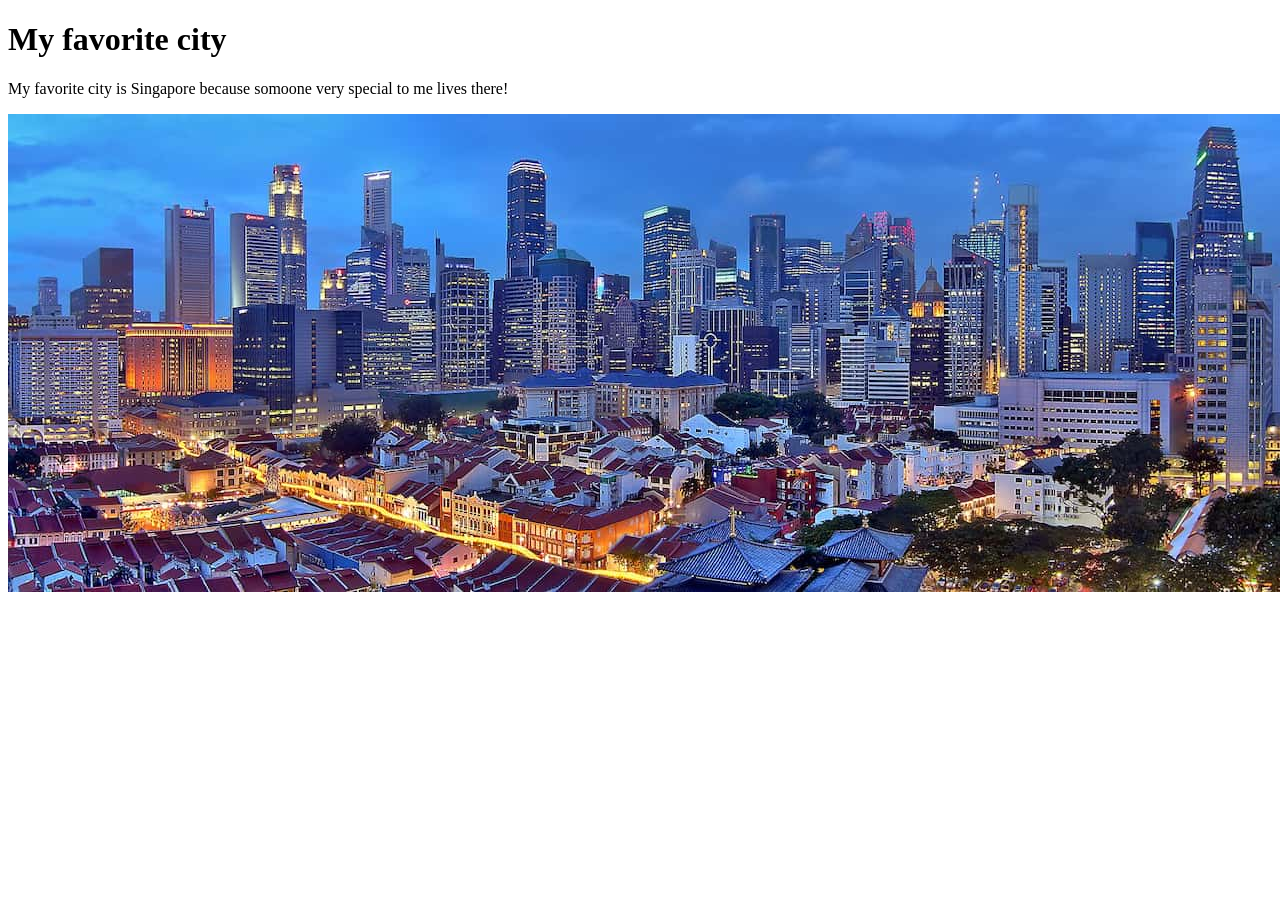
==== index.html @ 53384644 "Added changes" ====
<!DOCTYPE html>
<html lang="en">

<head>
    <meta charset="UTF-8">
    <meta name="viewport" content="width=device-width, initial-scale=1.0">
    <title>My favorite city</title>
</head>

<body>
    <h1>My favorite city</h1>
    <p>My favorite city is Singapore because somoone very special to me lives there!</p>

    <img src="images/singapore-skyline-resized.jpg" alt="Singapore Skyline.">
</body>

</html>
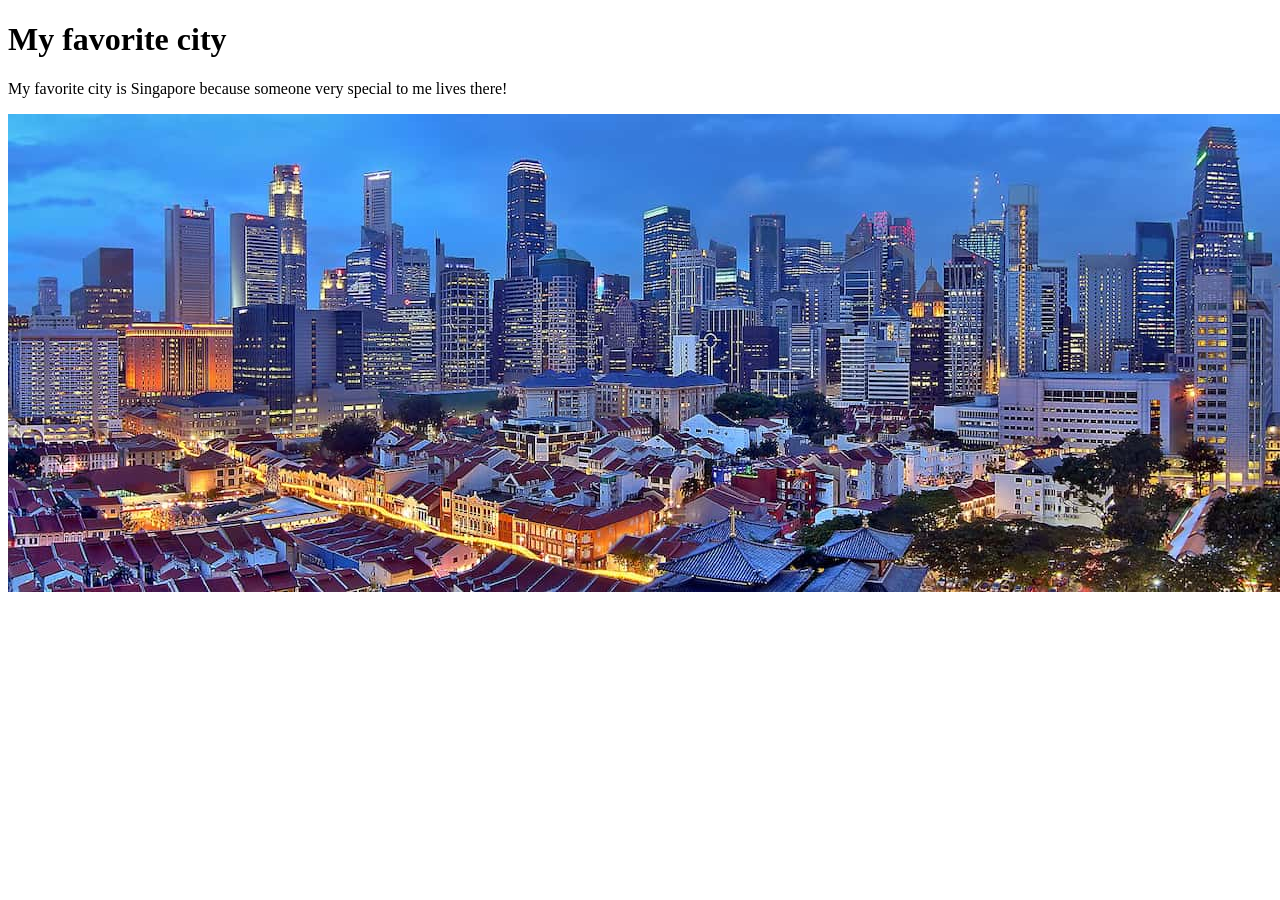
==== commit 617f52ac: "Fixed Mispelling" ====
--- a/index.html
+++ b/index.html
@@ -9,7 +9,7 @@
 
 <body>
     <h1>My favorite city</h1>
-    <p>My favorite city is Singapore because somoone very special to me lives there!</p>
+    <p>My favorite city is Singapore because someone very special to me lives there!</p>
 
     <img src="images/singapore-skyline-resized.jpg" alt="Singapore Skyline.">
 </body>
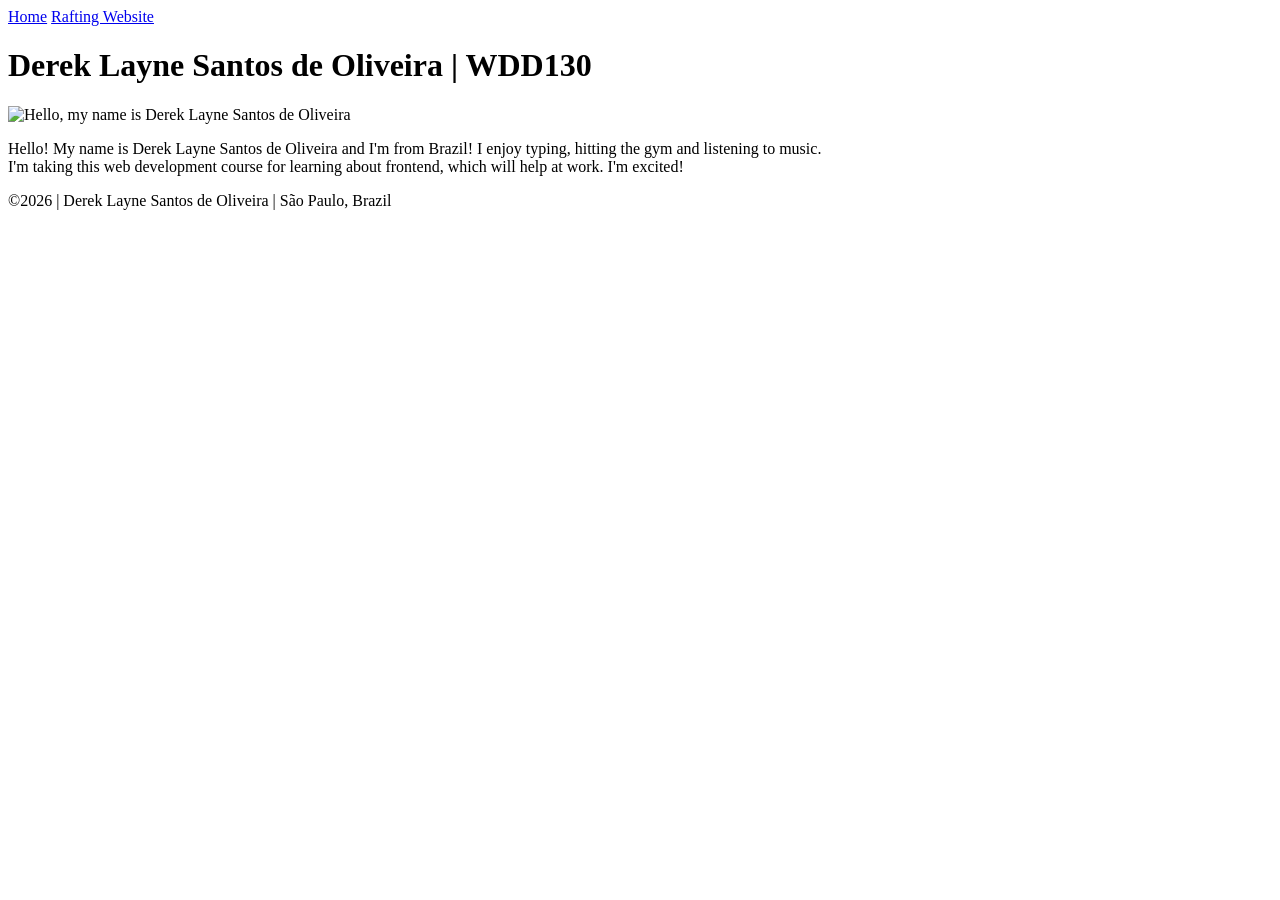
==== commit 77098ca6: "Fixed error loading image and finished exercise" ====
--- a/index.html
+++ b/index.html
@@ -1,17 +1,40 @@
-<!DOCTYPE html>
-<html lang="en">
+<!DOCTYPE html> <!--HTML DOCUMENT-->
+<html lang="en"> <!--LANGUAGE-->
 
-<head>
+<head> <!--SETTINGS-->
     <meta charset="UTF-8">
+    <!--THIS CODIFICATION ALLOWS THE SYSTEM TO READ TEXTS WITH SPECIAL CHARACTERS-->
     <meta name="viewport" content="width=device-width, initial-scale=1.0">
-    <title>My favorite city</title>
-</head>
+    <title>Derek Layne Santos de Oliveira | WDD130</title> <!--TITLE END-TAG-->
+</head> <!--HEAD END-TAG-->
 
-<body>
-    <h1>My favorite city</h1>
-    <p>My favorite city is Singapore because someone very special to me lives there!</p>
+<body> <!--VISIBLE CONTENT IN THE PAGE-->
+    <header> <!--HEADER THAT WILL BE DISPLAYED IN THE BODY OF THE HTML DOCUMENT-->
+        <nav>
+            <!--WHEN THERE'S A GROUP OF HYPERLINKS, WHEN USE NAV AND PLACE ALL THE <a> href="" hyperlinks inside.-->
+            <a href="#">Home</a>
+            <!--THIS IS A HYPERLINK AND >HOME< IS HOW THE USER WILL SEE THE LINK NAME-->
+            <a href="wwr">Rafting Website</a>
+        </nav> <!--NAV END-TAG-->
+    </header> <!--HEADER END-TAG-->
 
-    <img src="images/singapore-skyline-resized.jpg" alt="Singapore Skyline.">
-</body>
+    <main>
+        <!--THIS IS THE MAIN CONTENT OF THE HTML DOCUMENT, WHERE WE PLACE SUBTITLES AND PARAGRAPHS-->
+        <h1>Derek Layne Santos de Oliveira | WDD130</h1> <!--SUBHEADING LEVEL 1-->
+        <img src="images/profile.jpeg" alt="Hello, my name is Derek Layne Santos de Oliveira"
+          width="200">
+        <!--IMAGE-->
+        <p>Hello! My name is Derek Layne Santos de Oliveira and I'm from Brazil! I enjoy typing,
+            hitting the gym and listening to music.<br>
+            <!--<br> you can use it for breaking lines-->
+            I'm taking this web development course for learning about frontend, which will help at
+            work. I'm excited!</p>
+        <!--PARAGRAPH AND END-TAG-->
+    </main> <!--MAIN END-TAG-->
 
-</html>+    <footer> <!--FOOTER. THIS IS WHERE WE PLACE THE SMALL INFO-->
+        <p>©2026 | Derek Layne Santos de Oliveira | São Paulo, Brazil</p>
+    </footer> <!--FOOTER END-TAG-->
+</body> <!--BODY END-TAG-->
+
+</html> <!--HTML DOCUMENT END-TAG-->
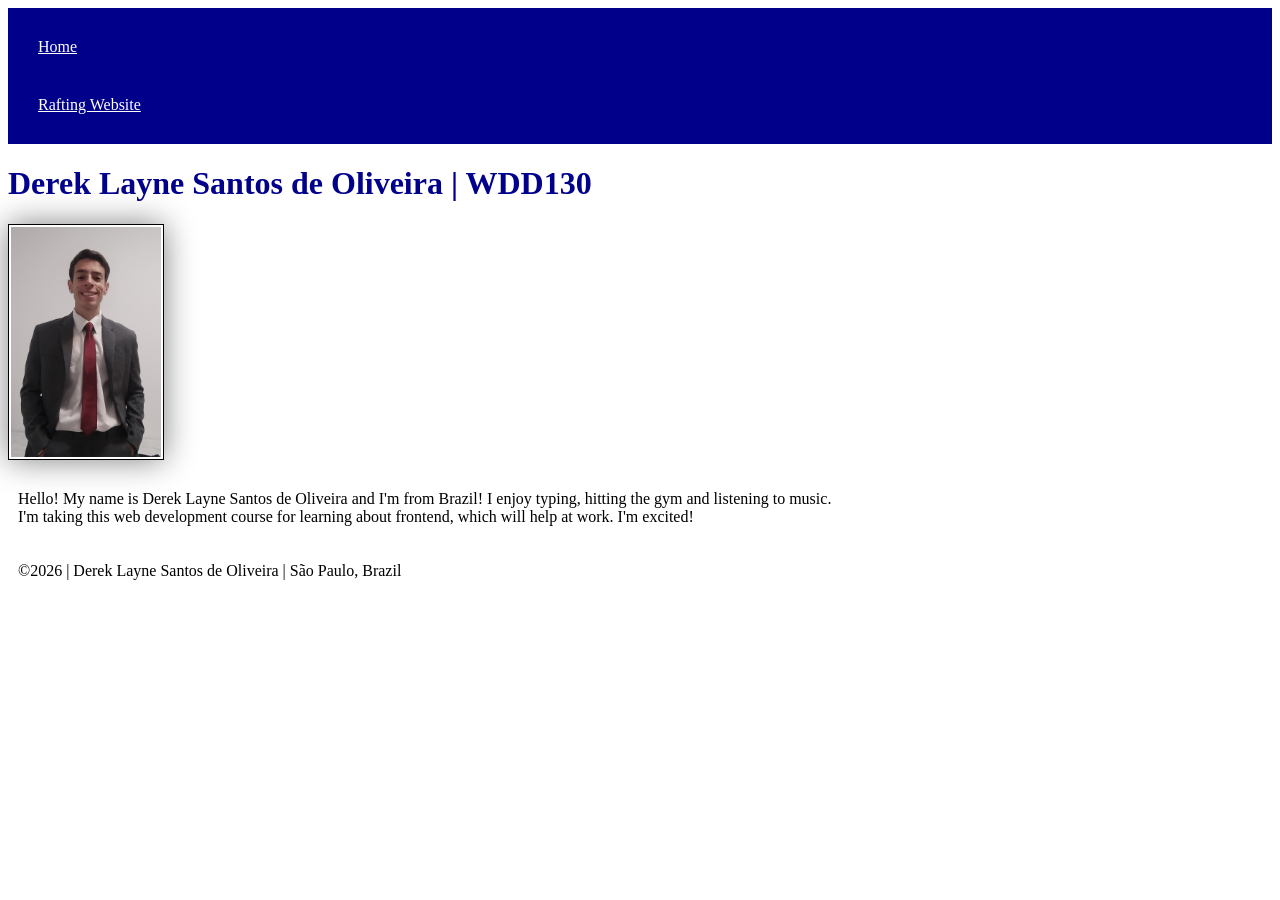
==== commit 16e549fd: "HomePage updated with CSS" ====
--- a/index.html
+++ b/index.html
@@ -6,6 +6,8 @@
     <!--THIS CODIFICATION ALLOWS THE SYSTEM TO READ TEXTS WITH SPECIAL CHARACTERS-->
     <meta name="viewport" content="width=device-width, initial-scale=1.0">
     <title>Derek Layne Santos de Oliveira | WDD130</title> <!--TITLE END-TAG-->
+    <link rel="stylesheet" href="styles/styles.css">
+    <!--Applying CSS to our html file by refering an external css file.-->
 </head> <!--HEAD END-TAG-->
 
 <body> <!--VISIBLE CONTENT IN THE PAGE-->
@@ -28,7 +30,8 @@
             hitting the gym and listening to music.<br>
             <!--<br> you can use it for breaking lines-->
             I'm taking this web development course for learning about frontend, which will help at
-            work. I'm excited!</p>
+            work. I'm excited!
+        </p>
         <!--PARAGRAPH AND END-TAG-->
     </main> <!--MAIN END-TAG-->
 
--- a/styles/styles.css
+++ b/styles/styles.css
@@ -0,0 +1,56 @@
+/*This CSS rule names the <nav > element as the selected element to apply two style declarations. 
+1 - The background color will be the color "darkblue", which is a valid, named color. 
+2 - Padding, or area between the content and border is set to 10 pixels for readability. */
+nav {
+    background-color: darkblue;
+    /*this means that our background color will be set to darkblue*/
+    padding: 10px;
+}
+
+/* This CSS rule selects all the <a > (anchor / link) elements in the HTML that are children of the <nav > element and applies the following declarations:
+1 - The foreground or font color will be white.
+2 - The display will change from the default of inline to block.
+3 - Each anchor tag will have padding of 20px;
+*/
+nav a {
+    /*this means that our links will be white and divided by blocks and a padding of 20px*/
+    color: white;
+    display: block;
+    padding: 20px;
+}
+
+/* This CSS rule references the <h1 > (heading 1) element as the selected element and applies the following declaration:
+1 - The foreground, font color is set to darkblue.
+*/
+
+h1 {
+    /*we setting our selector to be h1 (heading), and its color will be set to darkblue*/
+    color: darkblue;
+}
+
+/*This CSS rule references all the <img > (image) elements as the selector and applies the following declarations:
+ 1 - a set width with a height that will adjust dynamically to fit the image's aspect ratio.
+ 2 - A border shortcut that names the width, type of border, and color of the border.
+ 3 - Padding between the image and the border. 
+ 4 - A box shadow around the image border with zero offset and depth of 30px in gray.
+*/
+
+img {
+    /*our image is the element selected now*/
+    width: 150px;
+    height: auto;
+    border: 1px solid black;
+    /*border has been set to 1px and its color to black*/
+    padding: 2px;
+    box-shadow: 0 0 30px gray;
+    /*the shadow around the image is set to 30px and its color is set to gray*/
+}
+
+/*This CSS rule selects all the <p > (paragraph) elements as the selector and applies the following declaration:
+1 - Padding between the paragraph content and the border is set to 10 pixels.
+*/
+
+p {
+    /*now our selector is the paragraph*/
+    padding: 10px;
+}
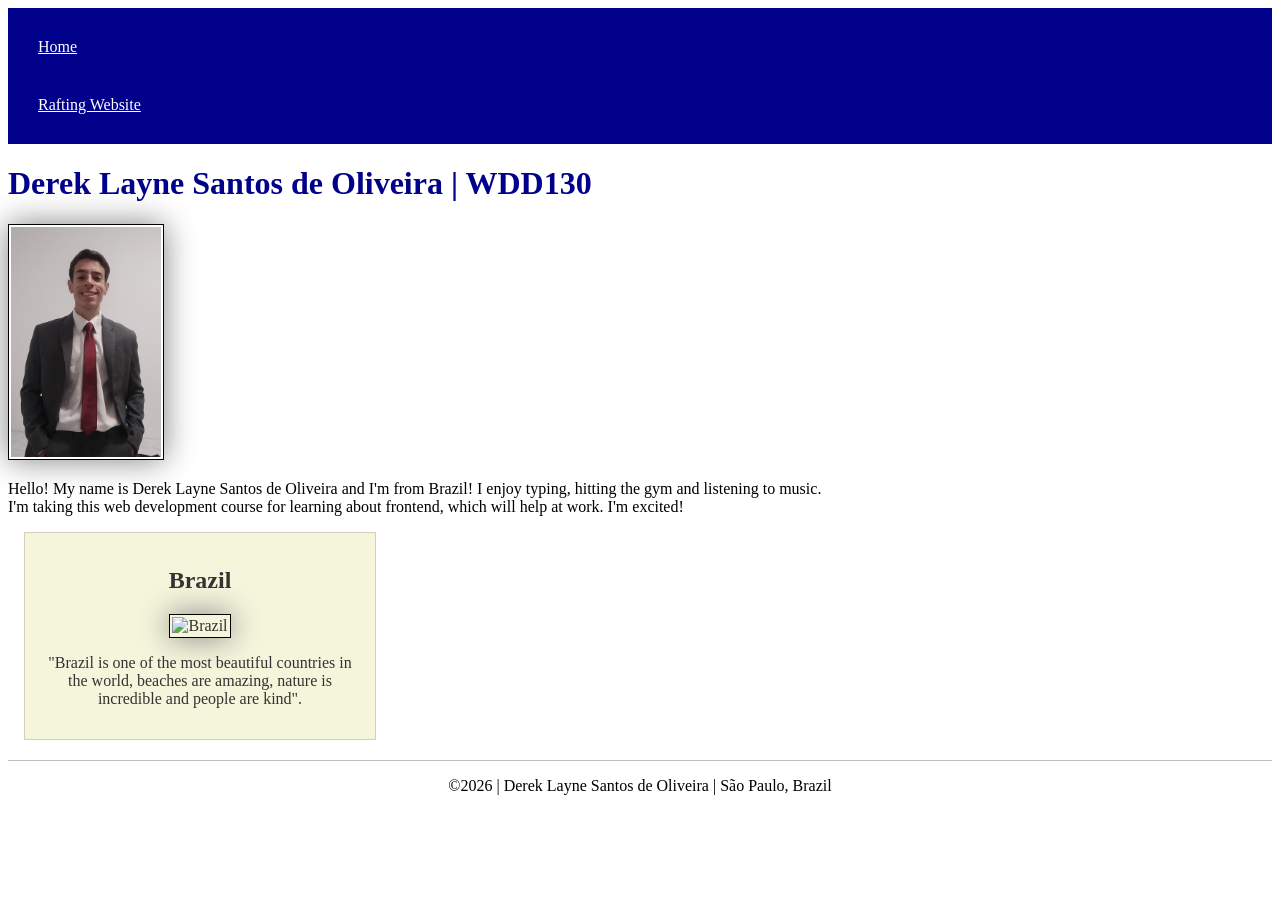
==== commit d1ef2f68: "Homepage updated with CSS" ====
--- a/index.html
+++ b/index.html
@@ -6,6 +6,8 @@
     <!--THIS CODIFICATION ALLOWS THE SYSTEM TO READ TEXTS WITH SPECIAL CHARACTERS-->
     <meta name="viewport" content="width=device-width, initial-scale=1.0">
     <title>Derek Layne Santos de Oliveira | WDD130</title> <!--TITLE END-TAG-->
+    <meta name="description" content="Derek | WDD130 | Demonstrate new skills in HTML and CSS">
+    <meta name="Author" content="Derek Layne">
     <link rel="stylesheet" href="styles/styles.css">
     <!--Applying CSS to our html file by refering an external css file.-->
 </head> <!--HEAD END-TAG-->
@@ -35,6 +37,16 @@
         <!--PARAGRAPH AND END-TAG-->
     </main> <!--MAIN END-TAG-->
 
+    <!--<aside> is a semantic HTML element used for content that is related to the main content but is not part of it. It usually contains supplementary or secondary information.-->
+    <aside>
+        <h2>
+            Brazil
+        </h2>
+
+        <img src="https://upload.wikimedia.org/wikipedia/commons/thumb/0/05/Flag_of_Brazil.svg/1280px-Flag_of_Brazil.svg.png" alt="Brazil">
+        <p>"Brazil is one of the most beautiful countries in the world, beaches are amazing, nature is incredible and people are kind".</p>
+    </aside>
+
     <footer> <!--FOOTER. THIS IS WHERE WE PLACE THE SMALL INFO-->
         <p>©2026 | Derek Layne Santos de Oliveira | São Paulo, Brazil</p>
     </footer> <!--FOOTER END-TAG-->
--- a/styles/styles.css
+++ b/styles/styles.css
@@ -19,9 +19,34 @@
     padding: 20px;
 }
 
+
+/*And this CSS applies to the image in the <main> element*/
+main img {
+    max-width: 150px;
+    height: auto;
+}
+
+/*Now we're working on the image inside the <aside> element*/
+aside  {
+    width: 20rem;
+    margin: 1rem;
+    border: 1px solid rgb(0 0 0 / 15%); /*border creates a line outlining the border and 15% means the opacity*/
+    padding: 15px;
+    background-color: beige;
+    color: #333;
+    text-align: center;
+}
+
+/**/
+aside img {
+    width: 200px;
+    height: auto;
+}
+
 /* This CSS rule references the <h1 > (heading 1) element as the selected element and applies the following declaration:
 1 - The foreground, font color is set to darkblue.
 */
+
 
 h1 {
     /*we setting our selector to be h1 (heading), and its color will be set to darkblue*/
@@ -52,5 +77,12 @@
 
 p {
     /*now our selector is the paragraph*/
-    padding: 10px;
+    padding: 0;
+}
+
+/**/
+footer {
+    margin-top: 20px;
+    border-top: 1px solid rgb(0 0 0 / 25%);
+    text-align: center;
 }
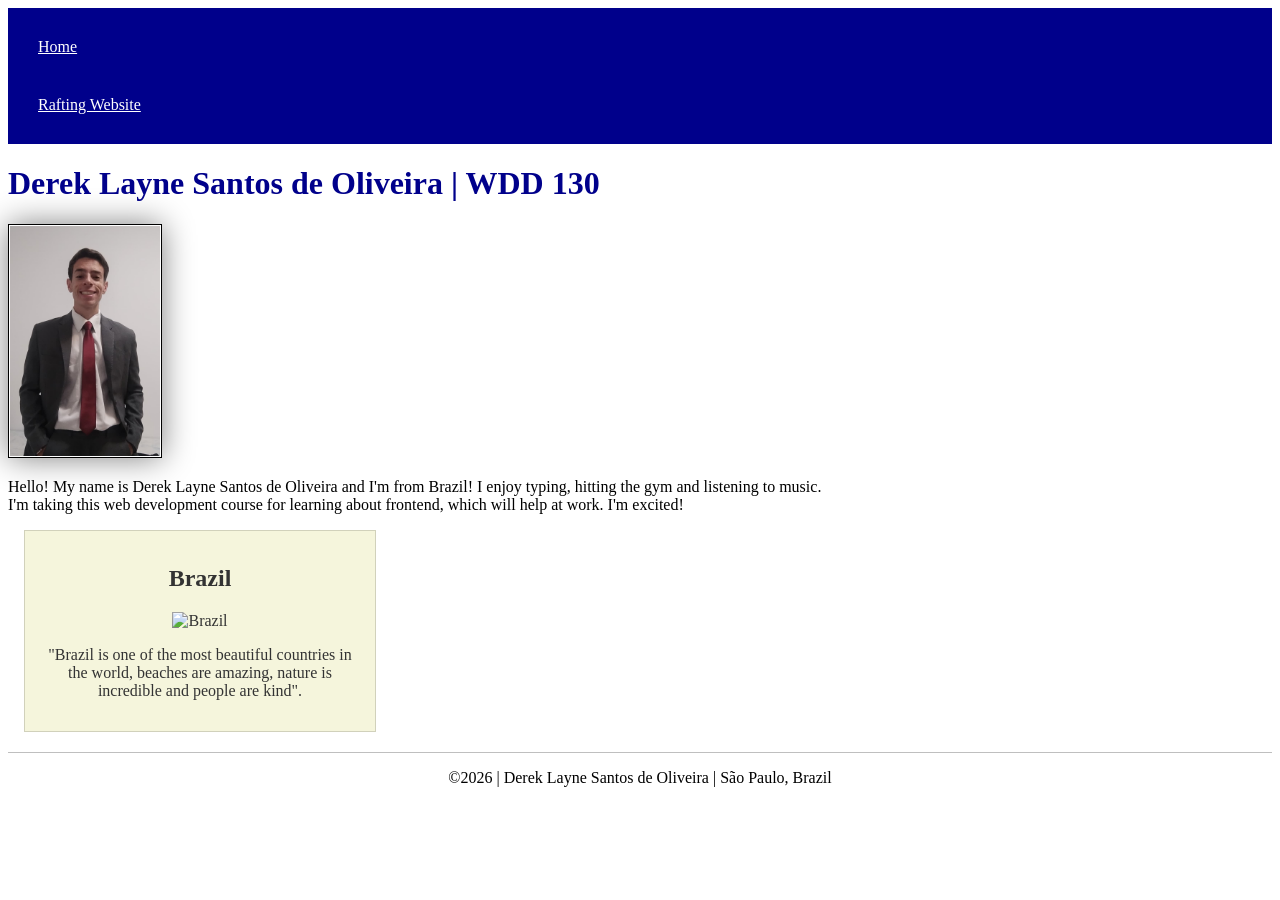
==== commit deadba64: "Homepage updated" ====
--- a/index.html
+++ b/index.html
@@ -5,9 +5,9 @@
     <meta charset="UTF-8">
     <!--THIS CODIFICATION ALLOWS THE SYSTEM TO READ TEXTS WITH SPECIAL CHARACTERS-->
     <meta name="viewport" content="width=device-width, initial-scale=1.0">
-    <title>Derek Layne Santos de Oliveira | WDD130</title> <!--TITLE END-TAG-->
+    <title>Derek Layne Santos de Oliveira | WDD 130</title> <!--TITLE END-TAG-->
     <meta name="description" content="Derek | WDD130 | Demonstrate new skills in HTML and CSS">
-    <meta name="Author" content="Derek Layne">
+    <meta name="author" content="Derek Layne">
     <link rel="stylesheet" href="styles/styles.css">
     <!--Applying CSS to our html file by refering an external css file.-->
 </head> <!--HEAD END-TAG-->
@@ -18,13 +18,13 @@
             <!--WHEN THERE'S A GROUP OF HYPERLINKS, WHEN USE NAV AND PLACE ALL THE <a> href="" hyperlinks inside.-->
             <a href="#">Home</a>
             <!--THIS IS A HYPERLINK AND >HOME< IS HOW THE USER WILL SEE THE LINK NAME-->
-            <a href="wwr">Rafting Website</a>
+            <a href="wwr/">Rafting Website</a>
         </nav> <!--NAV END-TAG-->
     </header> <!--HEADER END-TAG-->
 
     <main>
         <!--THIS IS THE MAIN CONTENT OF THE HTML DOCUMENT, WHERE WE PLACE SUBTITLES AND PARAGRAPHS-->
-        <h1>Derek Layne Santos de Oliveira | WDD130</h1> <!--SUBHEADING LEVEL 1-->
+        <h1>Derek Layne Santos de Oliveira | WDD 130</h1> <!--SUBHEADING LEVEL 1-->
         <img src="images/profile.jpeg" alt="Hello, my name is Derek Layne Santos de Oliveira"
           width="200">
         <!--IMAGE-->
--- a/styles/styles.css
+++ b/styles/styles.css
@@ -20,10 +20,28 @@
 }
 
 
-/*And this CSS applies to the image in the <main> element*/
+main {
+
+    max-width: auto;
+}
+
+
+/*This CSS rule references the <img > (image) in <main> as the selector and applies the following declarations:
+ 1 - a set width with a height that will adjust dynamically to fit the image's aspect ratio.
+ 2 - A border shortcut that names the width, type of border, and color of the border.
+ 3 - Padding between the image and the border. 
+ 4 - A box shadow around the image border with zero offset and depth of 30px in gray.
+*/
+
 main img {
-    max-width: 150px;
+    /*our image is the element selected now*/
+    width: 150px;
     height: auto;
+    border: 1px solid black;
+    /*border has been set to 1px and its color to black*/
+    padding: 1px;
+    box-shadow: 0 0 30px gray;
+    /*the shadow around the image is set to 30px and its color is set to gray*/
 }
 
 /*Now we're working on the image inside the <aside> element*/
@@ -53,23 +71,6 @@
     color: darkblue;
 }
 
-/*This CSS rule references all the <img > (image) elements as the selector and applies the following declarations:
- 1 - a set width with a height that will adjust dynamically to fit the image's aspect ratio.
- 2 - A border shortcut that names the width, type of border, and color of the border.
- 3 - Padding between the image and the border. 
- 4 - A box shadow around the image border with zero offset and depth of 30px in gray.
-*/
-
-img {
-    /*our image is the element selected now*/
-    width: 150px;
-    height: auto;
-    border: 1px solid black;
-    /*border has been set to 1px and its color to black*/
-    padding: 2px;
-    box-shadow: 0 0 30px gray;
-    /*the shadow around the image is set to 30px and its color is set to gray*/
-}
 
 /*This CSS rule selects all the <p > (paragraph) elements as the selector and applies the following declaration:
 1 - Padding between the paragraph content and the border is set to 10 pixels.
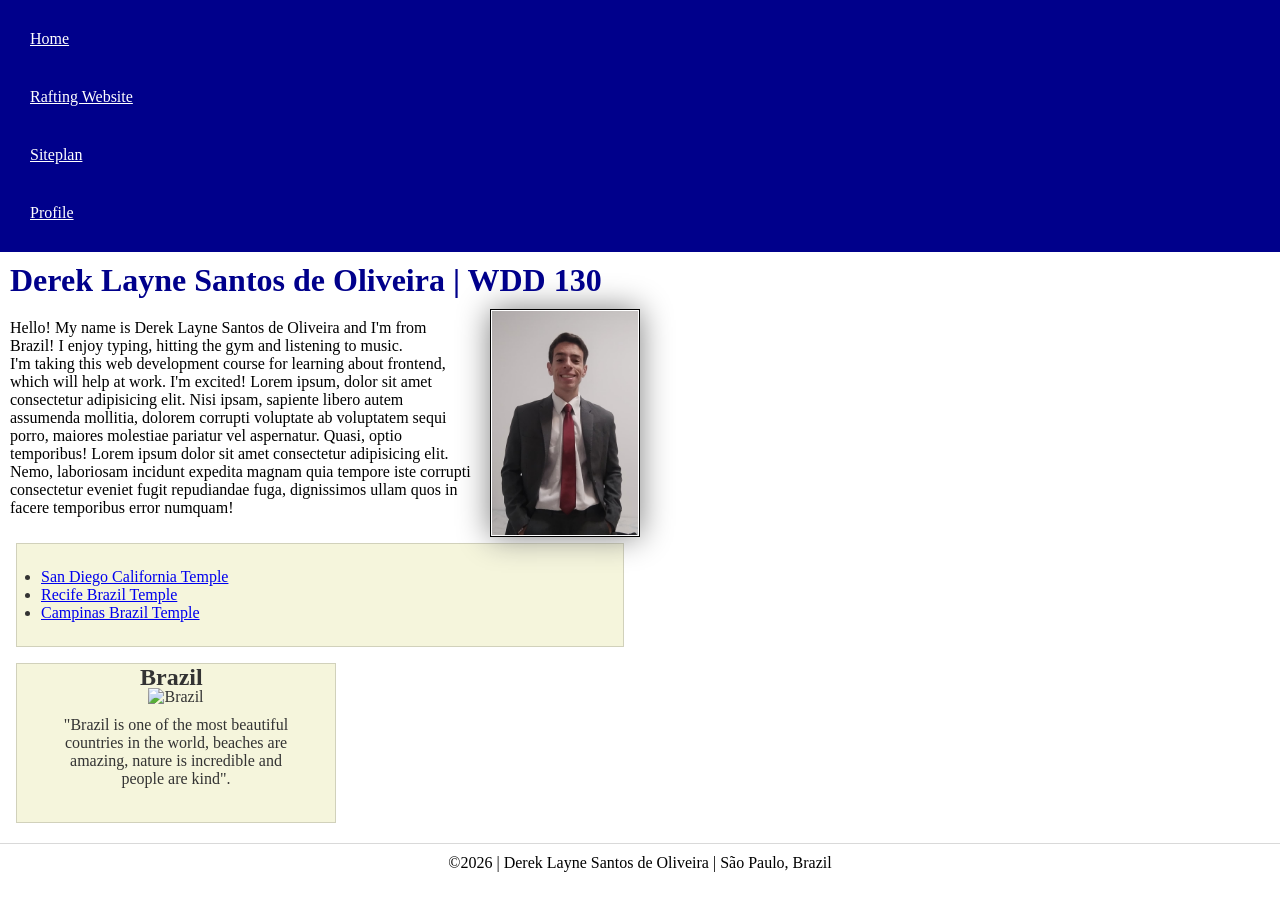
==== commit d000b6b2: "Homepage updated" ====
--- a/index.html
+++ b/index.html
@@ -19,6 +19,8 @@
             <a href="#">Home</a>
             <!--THIS IS A HYPERLINK AND >HOME< IS HOW THE USER WILL SEE THE LINK NAME-->
             <a href="wwr/">Rafting Website</a>
+            <a href="www/">Siteplan</a>
+            <a href="www/">Profile</a>
         </nav> <!--NAV END-TAG-->
     </header> <!--HEADER END-TAG-->
 
@@ -33,18 +35,37 @@
             <!--<br> you can use it for breaking lines-->
             I'm taking this web development course for learning about frontend, which will help at
             work. I'm excited!
+            Lorem ipsum, dolor sit amet consectetur adipisicing elit. Nisi ipsam, sapiente libero
+            autem assumenda mollitia, dolorem corrupti voluptate ab voluptatem sequi porro, maiores
+            molestiae pariatur vel aspernatur. Quasi, optio temporibus!
+            Lorem ipsum dolor sit amet consectetur adipisicing elit. Nemo, laboriosam incidunt
+            expedita magnam quia tempore iste corrupti consectetur eveniet fugit repudiandae fuga,
+            dignissimos ullam quos in facere temporibus error numquam!
         </p>
         <!--PARAGRAPH AND END-TAG-->
+
+        <ul class="box">
+            <li><a href="https://www.churchofjesuschrist.org/temples/details/san-diego-california-temple?lang=eng"
+                  target="_blank">San Diego California Temple</a></li>
+            <li><a href="https://www.churchofjesuschrist.org/temples/details/recife-brazil-temple?lang=eng"
+                  target="_blank">Recife Brazil Temple</a></li>
+            <li><a href="https://www.churchofjesuschrist.org/temples/details/campinas-brazil-temple?lang=eng"
+                  target="_blank">Campinas Brazil Temple</a></li>
+        </ul>
+
     </main> <!--MAIN END-TAG-->
 
     <!--<aside> is a semantic HTML element used for content that is related to the main content but is not part of it. It usually contains supplementary or secondary information.-->
-    <aside>
+    <aside class="box">
         <h2>
             Brazil
         </h2>
 
-        <img src="https://upload.wikimedia.org/wikipedia/commons/thumb/0/05/Flag_of_Brazil.svg/1280px-Flag_of_Brazil.svg.png" alt="Brazil">
-        <p>"Brazil is one of the most beautiful countries in the world, beaches are amazing, nature is incredible and people are kind".</p>
+        <img
+          src="https://upload.wikimedia.org/wikipedia/commons/thumb/0/05/Flag_of_Brazil.svg/1280px-Flag_of_Brazil.svg.png"
+          alt="Brazil">
+        <p>"Brazil is one of the most beautiful countries in the world, beaches are amazing, nature
+            is incredible and people are kind".</p>
     </aside>
 
     <footer> <!--FOOTER. THIS IS WHERE WE PLACE THE SMALL INFO-->
--- a/styles/styles.css
+++ b/styles/styles.css
@@ -1,8 +1,23 @@
+/*Universal selector*/
+* {
+    margin: 0;
+    padding: 0;
+    box-sizing: border-box;
+}
+
+/*These are CSS variables*/
+:root {
+    --heading-background-color: darkblue;
+    --heading-text-color: white;
+    --borders: black;
+
+}
+
 /*This CSS rule names the <nav > element as the selected element to apply two style declarations. 
 1 - The background color will be the color "darkblue", which is a valid, named color. 
 2 - Padding, or area between the content and border is set to 10 pixels for readability. */
 nav {
-    background-color: darkblue;
+    background-color: var(--heading-background-color);
     /*this means that our background color will be set to darkblue*/
     padding: 10px;
 }
@@ -14,17 +29,16 @@
 */
 nav a {
     /*this means that our links will be white and divided by blocks and a padding of 20px*/
-    color: white;
+    color: var(--heading-text-color);
     display: block;
     padding: 20px;
 }
 
-
 main {
 
-    max-width: auto;
+    max-width: 640px;
+    /*this sets the width within the content can be shown*/
 }
-
 
 /*This CSS rule references the <img > (image) in <main> as the selector and applies the following declarations:
  1 - a set width with a height that will adjust dynamically to fit the image's aspect ratio.
@@ -37,22 +51,26 @@
     /*our image is the element selected now*/
     width: 150px;
     height: auto;
-    border: 1px solid black;
+    border: 1px solid var(--borders);
     /*border has been set to 1px and its color to black*/
     padding: 1px;
     box-shadow: 0 0 30px gray;
+    float: right;
+    margin: 0 0 1rem 1rem;
     /*the shadow around the image is set to 30px and its color is set to gray*/
 }
 
 /*Now we're working on the image inside the <aside> element*/
-aside  {
+aside {
     width: 20rem;
-    margin: 1rem;
-    border: 1px solid rgb(0 0 0 / 15%); /*border creates a line outlining the border and 15% means the opacity*/
-    padding: 15px;
-    background-color: beige;
-    color: #333;
     text-align: center;
+    position: relative;
+}
+
+aside h2 {
+    position: absolute;
+    top: 0;
+    left: 123px;
 }
 
 /**/
@@ -65,12 +83,11 @@
 1 - The foreground, font color is set to darkblue.
 */
 
-
 h1 {
     /*we setting our selector to be h1 (heading), and its color will be set to darkblue*/
     color: darkblue;
+    padding: 10px;
 }
-
 
 /*This CSS rule selects all the <p > (paragraph) elements as the selector and applies the following declaration:
 1 - Padding between the paragraph content and the border is set to 10 pixels.
@@ -78,12 +95,22 @@
 
 p {
     /*now our selector is the paragraph*/
-    padding: 0;
+    padding: 10px;
 }
 
 /**/
 footer {
     margin-top: 20px;
-    border-top: 1px solid rgb(0 0 0 / 25%);
+    border-top: 1px solid rgb(0 0 0 / 15%);
     text-align: center;
+}
+
+/*Class Selectors*/
+
+.box {
+    margin: 1rem;
+    border: 1px solid rgb(0 0 0 /15%);
+    padding: 1.5rem;
+    background-color: beige;
+    color: #333;
 }
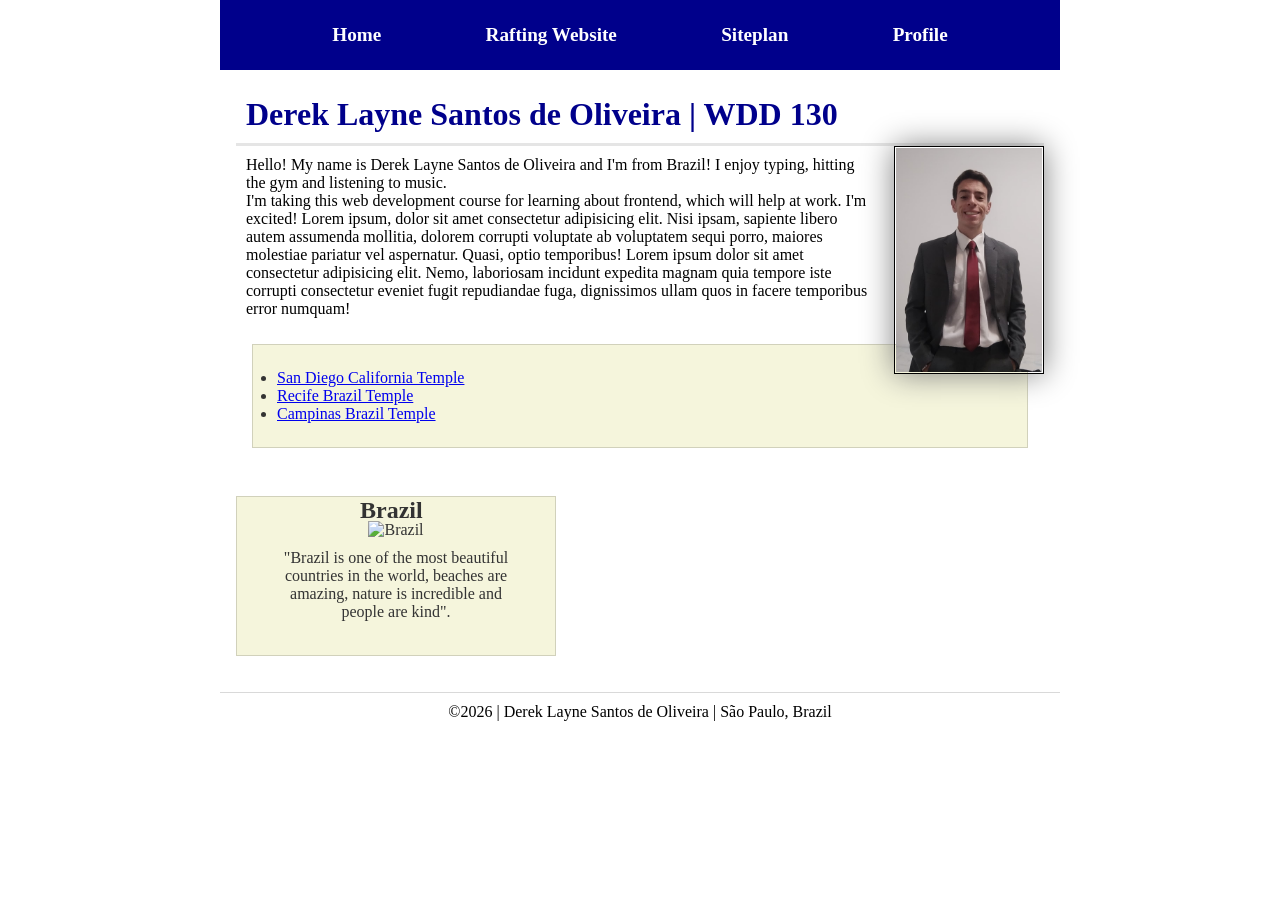
==== commit bb364a9f: "Homepage update based on week 4 code along activity" ====
--- a/index.html
+++ b/index.html
@@ -24,49 +24,59 @@
         </nav> <!--NAV END-TAG-->
     </header> <!--HEADER END-TAG-->
 
-    <main>
-        <!--THIS IS THE MAIN CONTENT OF THE HTML DOCUMENT, WHERE WE PLACE SUBTITLES AND PARAGRAPHS-->
-        <h1>Derek Layne Santos de Oliveira | WDD 130</h1> <!--SUBHEADING LEVEL 1-->
-        <img src="images/profile.jpeg" alt="Hello, my name is Derek Layne Santos de Oliveira"
-          width="200">
-        <!--IMAGE-->
-        <p>Hello! My name is Derek Layne Santos de Oliveira and I'm from Brazil! I enjoy typing,
-            hitting the gym and listening to music.<br>
-            <!--<br> you can use it for breaking lines-->
-            I'm taking this web development course for learning about frontend, which will help at
-            work. I'm excited!
-            Lorem ipsum, dolor sit amet consectetur adipisicing elit. Nisi ipsam, sapiente libero
-            autem assumenda mollitia, dolorem corrupti voluptate ab voluptatem sequi porro, maiores
-            molestiae pariatur vel aspernatur. Quasi, optio temporibus!
-            Lorem ipsum dolor sit amet consectetur adipisicing elit. Nemo, laboriosam incidunt
-            expedita magnam quia tempore iste corrupti consectetur eveniet fugit repudiandae fuga,
-            dignissimos ullam quos in facere temporibus error numquam!
-        </p>
-        <!--PARAGRAPH AND END-TAG-->
+    <div class="grid">
+        <main>
+            <!--THIS IS THE MAIN CONTENT OF THE HTML DOCUMENT, WHERE WE PLACE SUBTITLES AND PARAGRAPHS-->
+            <h1>Derek Layne Santos de Oliveira | WDD 130</h1> <!--SUBHEADING LEVEL 1-->
+            <img src="images/profile.jpeg" alt="Hello, my name is Derek Layne Santos de Oliveira"
+              width="200">
+            <!--IMAGE-->
+            <p>Hello! My name is Derek Layne Santos de Oliveira and I'm from Brazil! I enjoy typing,
+                hitting the gym and listening to music.<br>
+                <!--<br> you can use it for breaking lines-->
+                I'm taking this web development course for learning about frontend, which will help
+                at
+                work. I'm excited!
+                Lorem ipsum, dolor sit amet consectetur adipisicing elit. Nisi ipsam, sapiente
+                libero
+                autem assumenda mollitia, dolorem corrupti voluptate ab voluptatem sequi porro,
+                maiores
+                molestiae pariatur vel aspernatur. Quasi, optio temporibus!
+                Lorem ipsum dolor sit amet consectetur adipisicing elit. Nemo, laboriosam incidunt
+                expedita magnam quia tempore iste corrupti consectetur eveniet fugit repudiandae
+                fuga,
+                dignissimos ullam quos in facere temporibus error numquam!
+            </p>
+            <!--PARAGRAPH AND END-TAG-->
 
-        <ul class="box">
-            <li><a href="https://www.churchofjesuschrist.org/temples/details/san-diego-california-temple?lang=eng"
-                  target="_blank">San Diego California Temple</a></li>
-            <li><a href="https://www.churchofjesuschrist.org/temples/details/recife-brazil-temple?lang=eng"
-                  target="_blank">Recife Brazil Temple</a></li>
-            <li><a href="https://www.churchofjesuschrist.org/temples/details/campinas-brazil-temple?lang=eng"
-                  target="_blank">Campinas Brazil Temple</a></li>
-        </ul>
+            <ul class="box">
+                <li><a href="https://www.churchofjesuschrist.org/temples/details/san-diego-california-temple?lang=eng"
+                      target="_blank">San Diego California Temple</a></li>
+                <li><a href="https://www.churchofjesuschrist.org/temples/details/recife-brazil-temple?lang=eng"
+                      target="_blank">Recife Brazil Temple</a></li>
+                <li><a href="https://www.churchofjesuschrist.org/temples/details/campinas-brazil-temple?lang=eng"
+                      target="_blank">Campinas Brazil Temple</a></li>
+            </ul>
 
-    </main> <!--MAIN END-TAG-->
+        </main> <!--MAIN END-TAG-->
+    </div>
 
-    <!--<aside> is a semantic HTML element used for content that is related to the main content but is not part of it. It usually contains supplementary or secondary information.-->
-    <aside class="box">
-        <h2>
-            Brazil
-        </h2>
 
-        <img
-          src="https://upload.wikimedia.org/wikipedia/commons/thumb/0/05/Flag_of_Brazil.svg/1280px-Flag_of_Brazil.svg.png"
-          alt="Brazil">
-        <p>"Brazil is one of the most beautiful countries in the world, beaches are amazing, nature
-            is incredible and people are kind".</p>
-    </aside>
+    <div class="grid">
+        <!--<aside> is a semantic HTML element used for content that is related to the main content but is not part of it. It usually contains supplementary or secondary information.-->
+        <aside class="box">
+            <h2>
+                Brazil
+            </h2>
+
+            <img
+              src="https://upload.wikimedia.org/wikipedia/commons/thumb/0/05/Flag_of_Brazil.svg/1280px-Flag_of_Brazil.svg.png"
+              alt="Brazil">
+            <p>"Brazil is one of the most beautiful countries in the world, beaches are amazing,
+                nature
+                is incredible and people are kind".</p>
+        </aside>
+    </div>
 
     <footer> <!--FOOTER. THIS IS WHERE WE PLACE THE SMALL INFO-->
         <p>©2026 | Derek Layne Santos de Oliveira | São Paulo, Brazil</p>
--- a/styles/styles.css
+++ b/styles/styles.css
@@ -19,7 +19,10 @@
 nav {
     background-color: var(--heading-background-color);
     /*this means that our background color will be set to darkblue*/
-    padding: 10px;
+    padding: 1rem;
+    display: flex;
+    align-items: center;
+    justify-content: space-evenly;
 }
 
 /* This CSS rule selects all the <a > (anchor / link) elements in the HTML that are children of the <nav > element and applies the following declarations:
@@ -28,16 +31,14 @@
 3 - Each anchor tag will have padding of 20px;
 */
 nav a {
-    /*this means that our links will be white and divided by blocks and a padding of 20px*/
+    /*this means that our links will be white and divided by blocks*/
+    display: block;
+    padding: 0.5rem;
+    text-decoration: none;
+    font-size: 1.2rem;
+    font-weight: 700;
     color: var(--heading-text-color);
-    display: block;
-    padding: 20px;
-}
 
-main {
-
-    max-width: 640px;
-    /*this sets the width within the content can be shown*/
 }
 
 /*This CSS rule references the <img > (image) in <main> as the selector and applies the following declarations:
@@ -87,6 +88,7 @@
     /*we setting our selector to be h1 (heading), and its color will be set to darkblue*/
     color: darkblue;
     padding: 10px;
+    border-bottom: solid rgb(0 0 0 / 10%);
 }
 
 /*This CSS rule selects all the <p > (paragraph) elements as the selector and applies the following declaration:
@@ -96,6 +98,31 @@
 p {
     /*now our selector is the paragraph*/
     padding: 10px;
+}
+
+header,
+.grid,
+footer {
+    max-width: 840px;
+    margin: 0 auto;
+}
+
+.grid {
+    display: grid;
+    align-items: center;
+}
+
+main {
+    grid-column: 2/3;
+    margin: 1rem;
+}
+
+aside {
+    width: 20rem;
+    position: relative;
+    grid-column: 1/2;
+    grid-row: 1/2;
+
 }
 
 /**/
